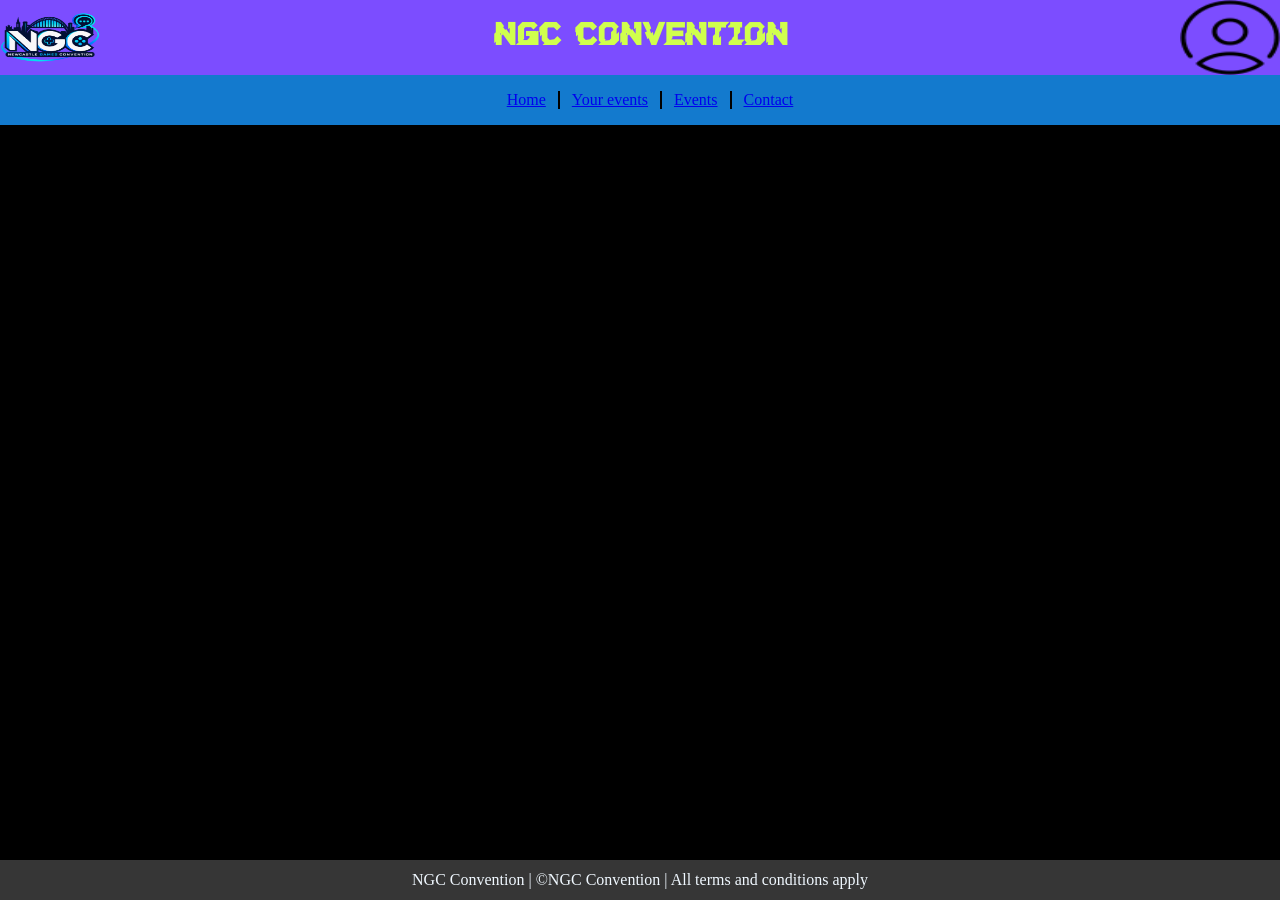
==== booked.HTML @ 820d809c "Add files via upload" ====
<!DOCTYPE html>
<html lang="en">
<head>
    <meta charset="UTF-8">
    <meta name="viewport" content="width=device-width, initial-scale=1.0">
    <link rel="stylesheet" type="text/css" href="style.CSS">    
    <title>NGC Convention</title>
</head>

<header>
    <a href="Index.HTML">
        <img src="Designer 1.png" width="100px" style="float: left;" alt="Logo">
    </a>
    <a href="login.HTML">
        <img src="Account.png" alt="Account image"  style="float: right;"width="100px">
    </a>
    <div id="Headertext">
    <h1>NGC Convention</h1>
    </div>

</header>
    
<body>
    <nav>
        <a href="Index.HTML">Home</a>
        <a href="booked.HTMl">Your events</a>
        <a href="event.HTML">Events</a>
        <a href="contact.HTML">Contact</a>
    </nav>

</body>
<footer>NGC Convention | &copy;NGC Convention | All terms and conditions apply</footer>
</html>
---- style.CSS ----
* {
    margin: 0;
    padding: 0;
    background-color: black;
}

@font-face {
    font-family: myFont;
    src: url(Sddystopiandemo-GO7xa.otf);
}

header img {
    background-color: #7C4DFF;
    max-height: 75px;
}

#Headertext {
    display: flex;
    justify-content: center;
    background-color: #7C4DFF;
    color: #D0FF4D;
    right: 100px;
    font-family: myFont;
    font-size: 19.35px;
}

body {
    min-height: 100vh;
    position: relative;
}

body::after {
    content: '';
    display: block;
    height: 40px;
}

h1 {
    position: relative;
    background-color: #7C4DFF;
    /* right: 53px; */
    padding: 0.6em;
}

#divus {
    color: #D0FF4D;
    justify-content: center;
    padding: 12px;
    background-color: #00ffff;
    
}

#aboutustitle {
    background-color: #00ffff;
    color: #D0FF4D;
    padding: 12px;
    border-radius: 25px 25px 0px 0px;
}

#aboutustitle h2{
    background-color: #000000;
    color: #D0FF4D;
    padding: 12px;
    border-radius: 10px 10px 10px 10px;
}

#aboutus {
    background-color: black;
    padding: 12px;
    justify-self: center;
    border-radius: 25px 25px 25px 25px;
    text-align: center;
}

h2 {
    justify-self: center;
}



nav {
    display: flex;
    justify-content: center;
    gap: 12px;
    font-size: 1em;
    background-color: rgb(19, 122, 206);
    padding: 1em;
    width: 100%;
}

footer {
    display: flex;
    left: 0;
    bottom: 0;
    position:fixed;
    background-color: #363636;
    color: aliceblue;
    /* padding: 1.2em; */
    height:40px;
    justify-content: center;
    width: 100%;
    line-height:40px;
}

nav a {
    border-right: 2px solid black;
    padding-right: 12px ;
    background-color: #137ace;
}
nav a:last-child {
    border: 0px solid black;
    background-color: rgb(19, 122, 206);
}

#bannerimg {
    display: flex;
    justify-self: center;
    padding: 12px;
    max-height: 405px;
}

#Grids {
    display: grid;
    grid-template-columns: repeat(3, 1fr);
    background-color: #00ffff;
    padding: 12px;
    color: #D0FF4D;
    justify-content: center;
    background-color: aqua;
    gap: 12px;
    align-items: center;
    place-items: center;
    text-align: center;

}

#Grids div {
    padding: 12px 100px;
    border-radius: 25px;
}

#Microsoft {
    justify-content: center;
    border-radius: 25px;
    text-align: center;
}

#EmptyBoxForCenteringGrid {
    background-color: aqua;
}

#events-Grids {
    display: grid;
    grid-template-columns: repeat(3, 1fr);
    background-color: #00ffff;
    margin: 30px;
    padding: 12px;
    color: #D0FF4D;
    justify-content: center;
    background-color: aqua;
    gap: 12px;
    align-items: center;
    border-radius: 25px 25px 0px 0px;
    place-items: center;
    text-align: center;
}
 
#events-Grids div {
    padding: 12px 100px;
    border-radius: 25px;
    margin: 30px;
    height: 300px;
    font-size: 18px;
}
 
.ticket-types {
    display: grid;
    grid-template-columns: repeat(3, 1fr);
    margin: 20px;
    padding: 15px;
    color: #D0FF4D;
}
 
.standard-card {
    border: 1px solid white;
    width: 300px;
    padding: 15px;
    height: 220px;
    border-radius: 25px;
}
 
.VIP-card {
    border: 1px solid white;
    width: 300px;
    padding: 15px;
    height: 220px;
    border-radius: 25px;
 
}
 
.journalist-card {
    border: 1px solid white;
    width: 300px;
    padding: 15px;
    height: 220px;
    border-radius: 25px;
 
}

#forms {
    display: grid;
    grid-template-columns: 350px 1fr;
    place-self: center;
    width: 350px;
    height: 400px;
    margin: 2rem auto;
    padding: 12px 1rem;
    border: 4px solid rgb(255, 255, 255);
    align-items: center;
    justify-content: center;
    background-color: rgb(31, 255, 225);
    text-wrap: wrap;
    border: 2px solid white;
}



#forms legend {
    color: #D0FF4D;
    margin: 5px;
}

#contactusform {
    display: flex;
    align-self: center;
    justify-content: center;
    flex-direction:column;
}

#contactForm fieldset{ 
    border:0;
}

#contactForm legend{
    font-size:18px;
}

#forms label {
    color: #D0FF4D;
    margin: 5px;

}

#forms input {
    background-color: rgb(255, 255, 255);
    margin: 5px;
    width: 340px;
}

#forms textarea {
    background-color: rgb(255, 255, 255);
    margin: 5px;
}

#forms button {
    background-color: rgb(31, 255, 225);
    padding: 12px 25px;
    margin: 5px;
}

#LoginForm {
    color: #D0FF4D;
}


input[type=text], input[type=password] {
    width: 100%;
    padding: 12px 20px;
    margin: 8px 0px;
    display: inline-block;
    border: 1px solid #ccc;
    box-sizing: border-box;
    color: #D0FF4D;
}

#LoginBtn {
    background-color: #04AA6D;
    color: white;
    padding: 14px 20px;
    margin: 8px 0px;
    border: none;
    cursor: pointer;
    width: 100%;
}

#LoginBtn:hover {
    opacity: 0.8;
}

#cancelbtn {
    width: auto;
    padding: 10px 18px;
    background-color: #f44336;
}

#ImgLogin {
    text-align: center;
    margin: 24px 0px 12px 0px;
}

img.Account {
    width: 40%;
    border-radius: 50%;
}

#container {
    padding: 16px;
}

span.psw {
    float: right;
    padding-top: 16px;
}

#psw {
    background-color: black;
    padding: 0;
}

@media screen and (max-width: 300px) {
    span.psw {
        display: block;
        float: none;
    }
    #cancelbtn {
        width: 100%;
    }
    
}
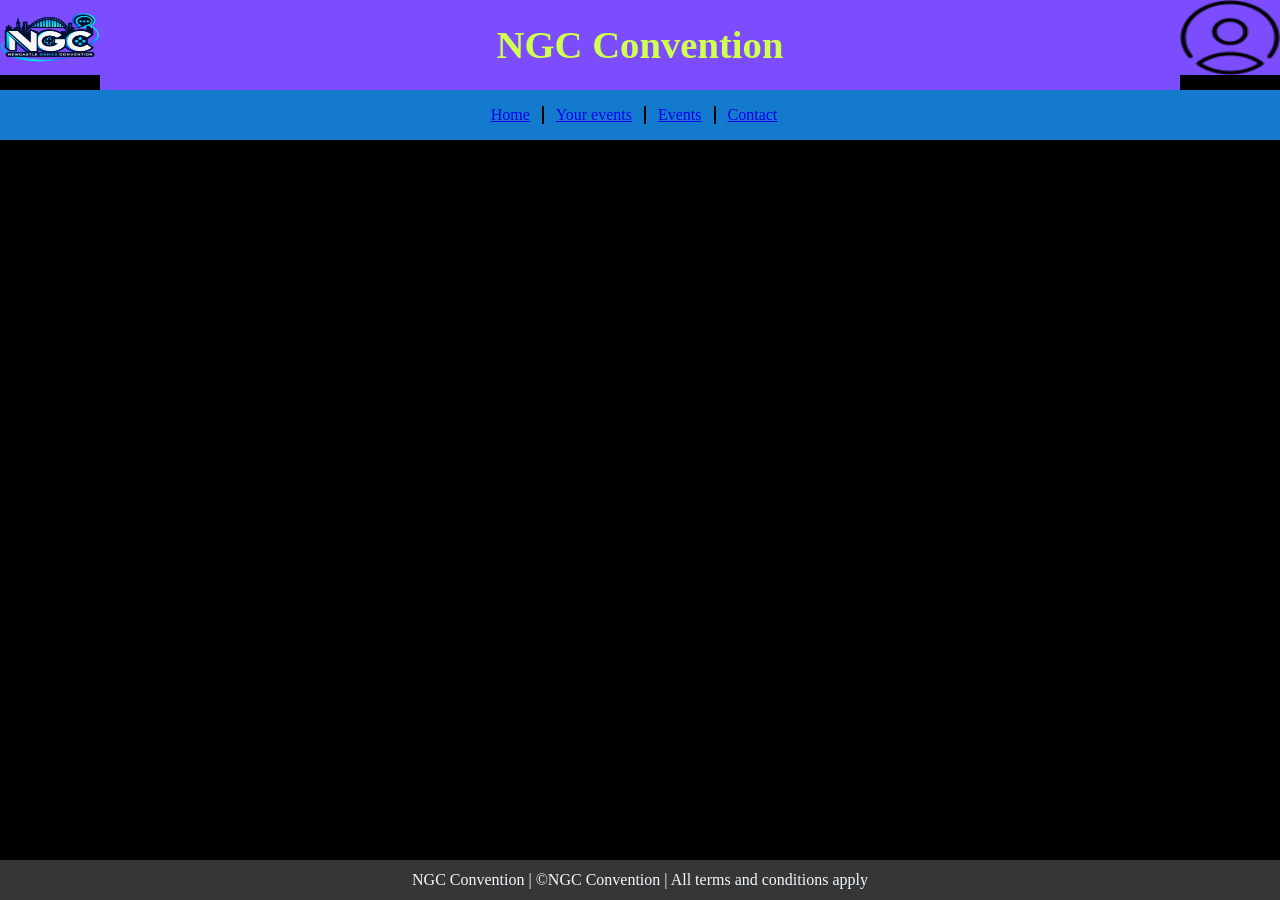
==== commit 56e53c87: "Update booked.HTML changed the file path for the images" ====
--- a/booked.HTML
+++ b/booked.HTML
@@ -9,10 +9,10 @@
 
 <header>
     <a href="Index.HTML">
-        <img src="Designer 1.png" width="100px" style="float: left;" alt="Logo">
+        <img src="includes/Designer 1.png" width="100px" style="float: left;" alt="Logo">
     </a>
     <a href="login.HTML">
-        <img src="Account.png" alt="Account image"  style="float: right;"width="100px">
+        <img src="includes/Account.png" alt="Account image"  style="float: right;"width="100px">
     </a>
     <div id="Headertext">
     <h1>NGC Convention</h1>
@@ -30,4 +30,4 @@
 
 </body>
 <footer>NGC Convention | &copy;NGC Convention | All terms and conditions apply</footer>
-</html>+</html>
--- a/style.CSS
+++ b/style.CSS
@@ -27,6 +27,7 @@
 body {
     min-height: 100vh;
     position: relative;
+    font-family: myFont;
 }
 
 body::after {
@@ -84,7 +85,8 @@
     gap: 12px;
     font-size: 1em;
     background-color: rgb(19, 122, 206);
-    padding: 1em;
+    padding-top: 1em;
+    padding-bottom: 1em;
     width: 100%;
 }
 
@@ -260,6 +262,8 @@
 #forms textarea {
     background-color: rgb(255, 255, 255);
     margin: 5px;
+    padding: 14px 20px;
+    
 }
 
 #forms button {
@@ -280,7 +284,7 @@
     display: inline-block;
     border: 1px solid #ccc;
     box-sizing: border-box;
-    color: #D0FF4D;
+    color: #000000;
 }
 
 #LoginBtn {
@@ -325,6 +329,21 @@
 #psw {
     background-color: black;
     padding: 0;
+}
+
+.card{
+    color: #D0FF4D;
+    width: 480px;
+    height: 280px;
+    border: 1px solid white;
+    text-align: center;
+    margin: 24px;
+    border-radius: 24px 24px 24px 24px; 
+}
+
+h3{
+    color: #D0FF4D;
+    margin-left: 24px;
 }
 
 @media screen and (max-width: 300px) {
@@ -336,4 +355,4 @@
         width: 100%;
     }
     
-}+}
